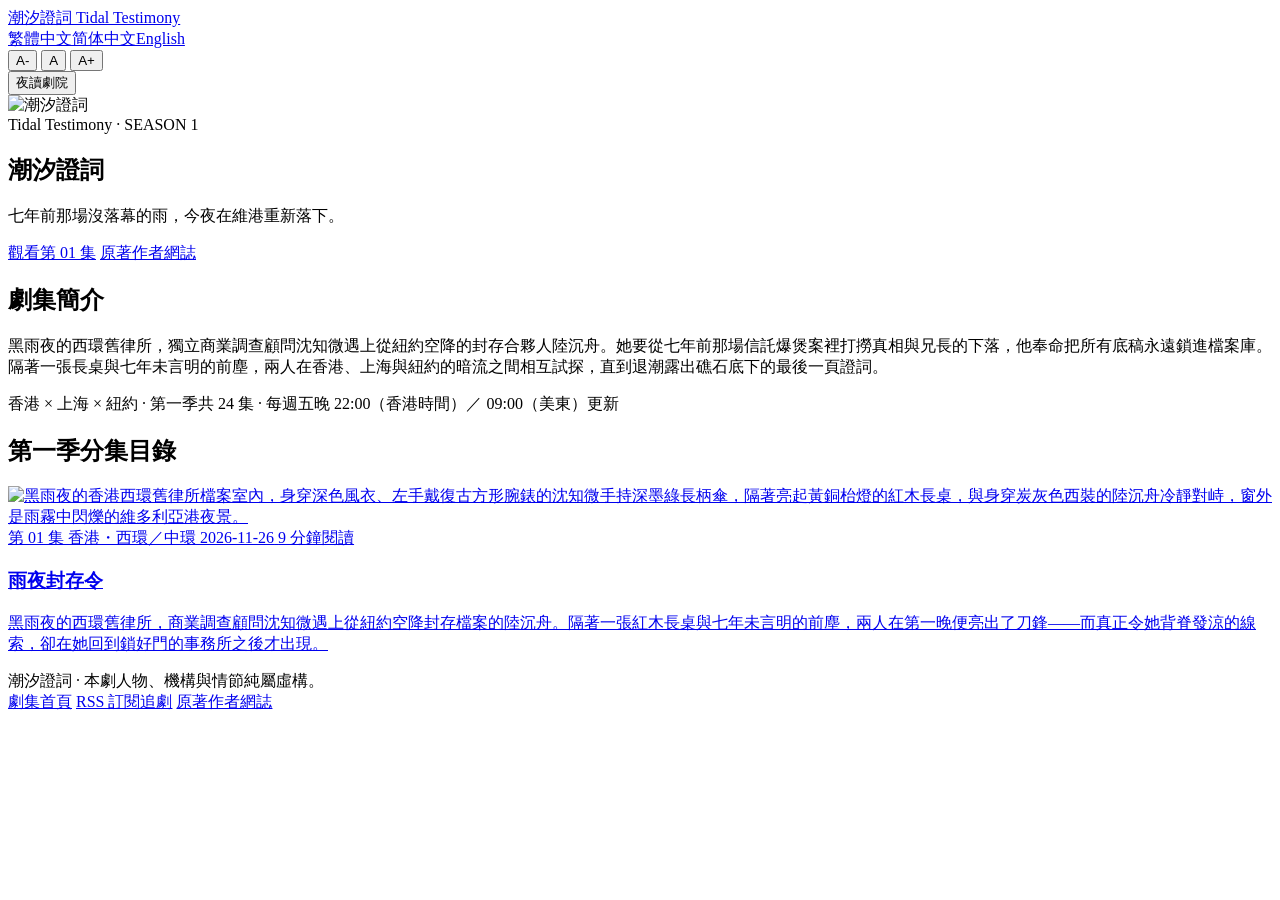
==== index.html @ cb7d294f "Publish Tidal Testimony update 2026-11-27" ====
<!doctype html>
<html lang="zh-Hant" data-theme="archival" data-font="md">
<head>
  <meta charset="utf-8">
  <meta name="viewport" content="width=device-width, initial-scale=1">
  <title>潮汐證詞｜Tidal Testimony</title>
  <meta name="description" content="黑雨夜的西環舊律所，獨立商業調查顧問沈知微遇上從紐約空降的封存合夥人陸沉舟。她要從七年前那場信託爆煲案裡打撈真相與兄長的下落，他奉命把所有底稿永遠鎖進檔案庫。隔著一張長桌與七年未言明的前塵，兩人在香港、上海與紐約的暗流之間相互試探，直到退潮露出礁石底下的最後一頁證詞。">
  <link rel="canonical" href="https://ortho099.github.io/tidal-testimony-read/">
  <link rel="alternate" hreflang="zh-Hant" href="https://ortho099.github.io/tidal-testimony-read/">
  <link rel="alternate" hreflang="zh-Hans" href="https://ortho099.github.io/tidal-testimony-read/zh-hans/">
  <link rel="alternate" hreflang="en" href="https://ortho099.github.io/tidal-testimony-read/en/">
  <link rel="alternate" hreflang="x-default" href="https://ortho099.github.io/tidal-testimony-read/">
  <meta property="og:type" content="website">
  <meta property="og:title" content="潮汐證詞｜Tidal Testimony">
  <meta property="og:description" content="黑雨夜的西環舊律所，獨立商業調查顧問沈知微遇上從紐約空降的封存合夥人陸沉舟。她要從七年前那場信託爆煲案裡打撈真相與兄長的下落，他奉命把所有底稿永遠鎖進檔案庫。隔著一張長桌與七年未言明的前塵，兩人在香港、上海與紐約的暗流之間相互試探，直到退潮露出礁石底下的最後一頁證詞。">
  <meta property="og:url" content="https://ortho099.github.io/tidal-testimony-read/">
  <meta property="og:image" content="https://ortho099.github.io/tidal-testimony-read/assets/illustrations/ep01-harbour-rain.jpg">
  <meta name="twitter:card" content="summary_large_image">
  <meta name="twitter:title" content="潮汐證詞｜Tidal Testimony">
  <meta name="twitter:description" content="黑雨夜的西環舊律所，獨立商業調查顧問沈知微遇上從紐約空降的封存合夥人陸沉舟。她要從七年前那場信託爆煲案裡打撈真相與兄長的下落，他奉命把所有底稿永遠鎖進檔案庫。隔著一張長桌與七年未言明的前塵，兩人在香港、上海與紐約的暗流之間相互試探，直到退潮露出礁石底下的最後一頁證詞。">
  <meta name="twitter:image" content="https://ortho099.github.io/tidal-testimony-read/assets/illustrations/ep01-harbour-rain.jpg">
  <link rel="icon" type="image/svg+xml" href="/tidal-testimony-read/assets/favicon.svg">
  <link rel="alternate" type="application/rss+xml" title="潮汐證詞" href="/tidal-testimony-read/feed.xml">
  <script>(function(){try{var t=localStorage.getItem('tt_theme');if(t==='night'||t==='archival')document.documentElement.setAttribute('data-theme',t);var f=localStorage.getItem('tt_font');if(f==='sm'||f==='md'||f==='lg')document.documentElement.setAttribute('data-font',f);}catch(e){}})();</script>
  <link rel="stylesheet" href="/tidal-testimony-read/assets/style.css">
</head>
<body>

<header class="site-header">
  <div class="header-inner">
    <a class="brand-link" href="/tidal-testimony-read/">
      <span class="brand-title">潮汐證詞</span>
      <span class="brand-sub">Tidal Testimony</span>
    </a>
    <div class="header-controls">
      <nav class="lang-switch" aria-label="Language"><a class="lang-pill" href="/tidal-testimony-read/" data-lang-choice="zh-Hant" aria-current="page">繁體中文</a><a class="lang-pill" href="/tidal-testimony-read/zh-hans/" data-lang-choice="zh-Hans">简体中文</a><a class="lang-pill" href="/tidal-testimony-read/en/" data-lang-choice="en">English</a></nav>
      <div class="font-group" role="group" aria-label="字號">
        <button type="button" class="font-btn" data-font-choice="sm">A-</button>
        <button type="button" class="font-btn" data-font-choice="md">A</button>
        <button type="button" class="font-btn" data-font-choice="lg">A+</button>
      </div>
      <button type="button" class="tool-btn" id="theme-toggle" data-night-label="夜讀劇院" data-day-label="紙感日間" aria-pressed="false">夜讀劇院</button>
    </div>
  </div>
</header>
<section class="hero-wrap">
  <div class="hero-card">
    <img src="/tidal-testimony-read/assets/illustrations/ep01-harbour-rain.jpg" alt="潮汐證詞" width="1536" height="864">
    <div class="hero-overlay">
      <div class="hero-kicker">Tidal Testimony · SEASON 1</div>
      <h1 class="hero-title">潮汐證詞</h1>
      <p class="hero-subtitle">七年前那場沒落幕的雨，今夜在維港重新落下。</p>
      <div class="hero-actions">
        <a
          class="btn-primary"
          id="hero-primary-cta"
          href="/tidal-testimony-read/episodes/rain-seal/"
          data-base-path="/tidal-testimony-read/"
          data-lang-prefix=""
          data-continue-prefix="繼續觀看第 "
          data-continue-suffix=" 集"
        >觀看第 01 集</a>
        <a class="btn-ghost" href="https://mykidnme.blogspot.com/" target="_blank" rel="noopener noreferrer">原著作者網誌</a>
      </div>
    </div>
  </div>
</section>
<main class="home-main">
  <section class="premise-box">
    <h2 class="section-label">劇集簡介</h2>
    <p class="premise-text">黑雨夜的西環舊律所，獨立商業調查顧問沈知微遇上從紐約空降的封存合夥人陸沉舟。她要從七年前那場信託爆煲案裡打撈真相與兄長的下落，他奉命把所有底稿永遠鎖進檔案庫。隔著一張長桌與七年未言明的前塵，兩人在香港、上海與紐約的暗流之間相互試探，直到退潮露出礁石底下的最後一頁證詞。</p>
    <p class="schedule-note">香港 × 上海 × 紐約 · 第一季共 24 集 · 每週五晚 22:00（香港時間）／ 09:00（美東）更新</p>
  </section>
  
  <section aria-labelledby="ep-list-heading">
    <h2 class="section-label" id="ep-list-heading">第一季分集目錄</h2>
    <div class="episode-grid">
      <a class="episode-card" href="/tidal-testimony-read/episodes/rain-seal/">
  <div class="episode-thumb">
    <img src="/tidal-testimony-read/assets/illustrations/ep01-harbour-rain.jpg" alt="黑雨夜的香港西環舊律所檔案室內，身穿深色風衣、左手戴復古方形腕錶的沈知微手持深墨綠長柄傘，隔著亮起黃銅枱燈的紅木長桌，與身穿炭灰色西裝的陸沉舟冷靜對峙，窗外是雨霧中閃爍的維多利亞港夜景。" loading="lazy" width="1536" height="864">
  </div>
  <div class="episode-body">
    <div class="episode-meta">
      <span>第 01 集</span>
      <span>香港・西環／中環</span>
      <span>2026-11-26</span>
      <span>9 分鐘閱讀</span>
    </div>
    <h3 class="episode-card-title">雨夜封存令</h3>
    <p class="episode-card-summary">黑雨夜的西環舊律所，商業調查顧問沈知微遇上從紐約空降封存檔案的陸沉舟。隔著一張紅木長桌與七年未言明的前塵，兩人在第一晚便亮出了刀鋒——而真正令她背脊發涼的線索，卻在她回到鎖好門的事務所之後才出現。</p>
  </div>
</a>
    </div>
  </section>
</main>
<footer class="site-footer">
  <div class="footer-inner">
    <span>潮汐證詞 · 本劇人物、機構與情節純屬虛構。</span>
    <div class="footer-links">
      <a href="/tidal-testimony-read/">劇集首頁</a>
      <a href="/tidal-testimony-read/feed.xml">RSS 訂閱追劇</a>
      <a href="https://mykidnme.blogspot.com/" target="_blank" rel="noopener noreferrer">原著作者網誌</a>
    </div>
  </div>
</footer>
<div class="lightbox" id="image-lightbox" aria-hidden="true" role="dialog">
  <img id="lightbox-img" src="" alt="">
  <div class="lightbox-caption" id="lightbox-caption"></div>
</div>
<script src="/tidal-testimony-read/assets/app.js"></script>
</body>
</html>
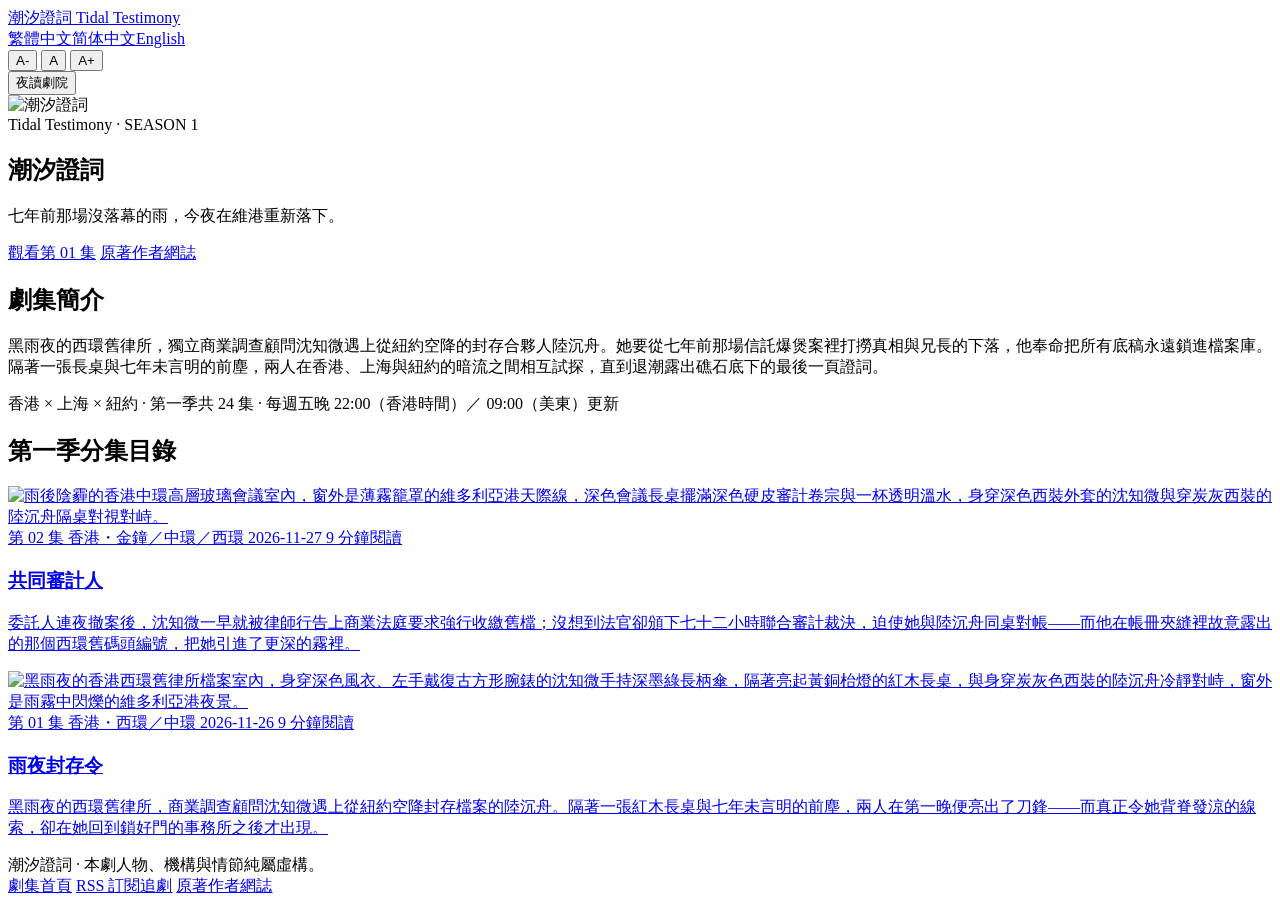
==== commit a7371f07: "Publish Tidal Testimony update 2026-11-27" ====
--- a/index.html
+++ b/index.html
@@ -75,7 +75,22 @@
   <section aria-labelledby="ep-list-heading">
     <h2 class="section-label" id="ep-list-heading">第一季分集目錄</h2>
     <div class="episode-grid">
-      <a class="episode-card" href="/tidal-testimony-read/episodes/rain-seal/">
+      <a class="episode-card" href="/tidal-testimony-read/episodes/joint-audit/">
+  <div class="episode-thumb">
+    <img src="/tidal-testimony-read/assets/illustrations/ep02-central-office.jpg" alt="雨後陰霾的香港中環高層玻璃會議室內，窗外是薄霧籠罩的維多利亞港天際線，深色會議長桌擺滿深色硬皮審計卷宗與一杯透明溫水，身穿深色西裝外套的沈知微與穿炭灰西裝的陸沉舟隔桌對視對峙。" loading="lazy" width="1536" height="864">
+  </div>
+  <div class="episode-body">
+    <div class="episode-meta">
+      <span>第 02 集</span>
+      <span>香港・金鐘／中環／西環</span>
+      <span>2026-11-27</span>
+      <span>9 分鐘閱讀</span>
+    </div>
+    <h3 class="episode-card-title">共同審計人</h3>
+    <p class="episode-card-summary">委託人連夜撤案後，沈知微一早就被律師行告上商業法庭要求強行收繳舊檔；沒想到法官卻頒下七十二小時聯合審計裁決，迫使她與陸沉舟同桌對帳——而他在帳冊夾縫裡故意露出的那個西環舊碼頭編號，把她引進了更深的霧裡。</p>
+  </div>
+</a>
+<a class="episode-card" href="/tidal-testimony-read/episodes/rain-seal/">
   <div class="episode-thumb">
     <img src="/tidal-testimony-read/assets/illustrations/ep01-harbour-rain.jpg" alt="黑雨夜的香港西環舊律所檔案室內，身穿深色風衣、左手戴復古方形腕錶的沈知微手持深墨綠長柄傘，隔著亮起黃銅枱燈的紅木長桌，與身穿炭灰色西裝的陸沉舟冷靜對峙，窗外是雨霧中閃爍的維多利亞港夜景。" loading="lazy" width="1536" height="864">
   </div>
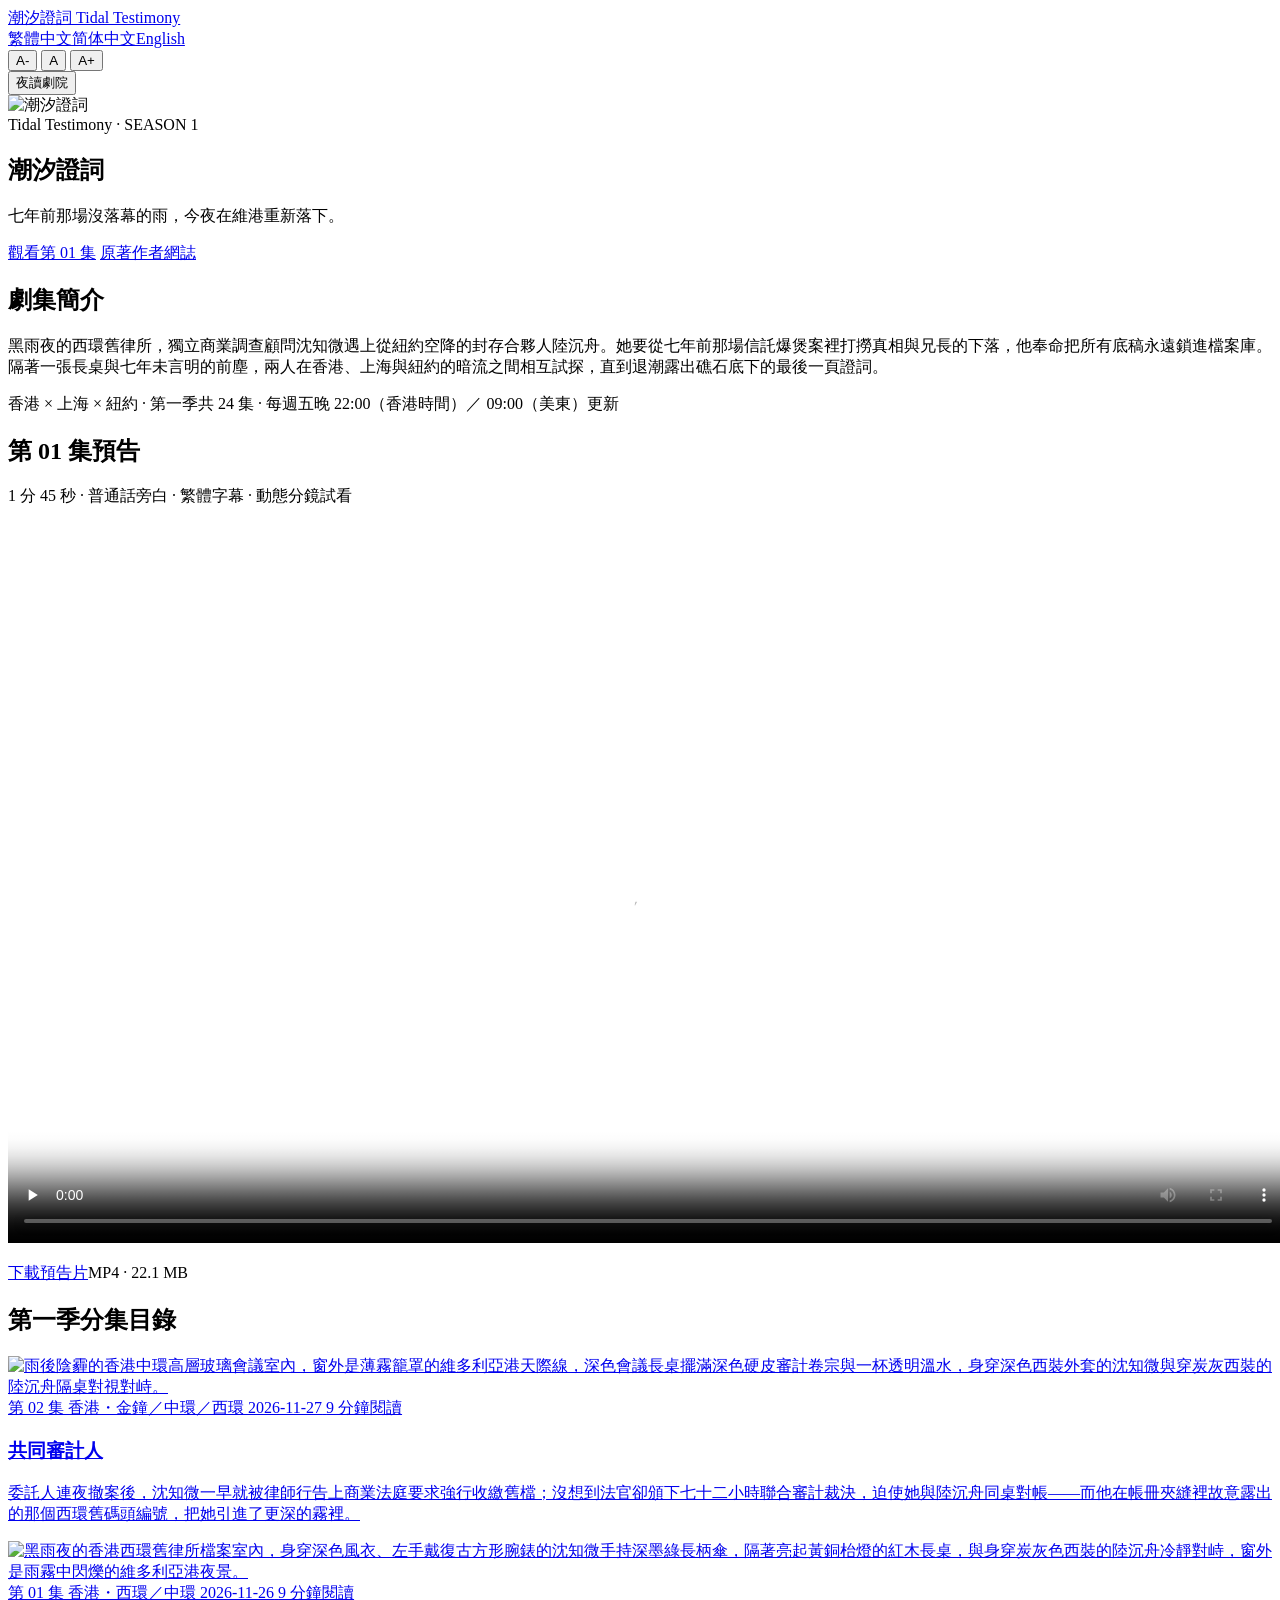
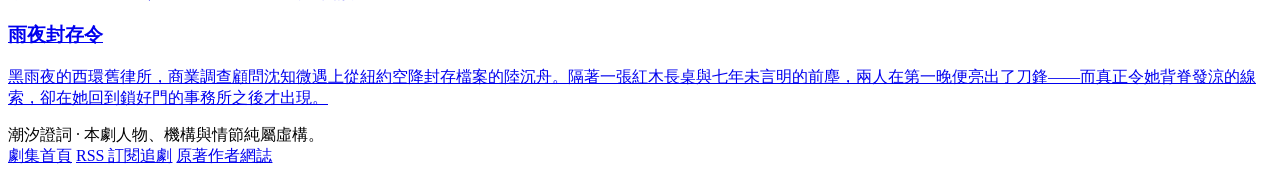
==== commit 1cbaf422: "Publish Tidal Testimony update 2026-11-27" ====
--- a/index.html
+++ b/index.html
@@ -71,6 +71,17 @@
     <p class="premise-text">黑雨夜的西環舊律所，獨立商業調查顧問沈知微遇上從紐約空降的封存合夥人陸沉舟。她要從七年前那場信託爆煲案裡打撈真相與兄長的下落，他奉命把所有底稿永遠鎖進檔案庫。隔著一張長桌與七年未言明的前塵，兩人在香港、上海與紐約的暗流之間相互試探，直到退潮露出礁石底下的最後一頁證詞。</p>
     <p class="schedule-note">香港 × 上海 × 紐約 · 第一季共 24 集 · 每週五晚 22:00（香港時間）／ 09:00（美東）更新</p>
   </section>
+  <section class="trailer-section" id="trailer" aria-labelledby="trailer-heading">
+  <div class="trailer-heading">
+    <h2 class="section-label" id="trailer-heading">第 01 集預告</h2>
+    <p class="trailer-detail" id="trailer-detail">1 分 45 秒 · 普通話旁白 · 繁體字幕 · 動態分鏡試看</p>
+  </div>
+  <video controls playsinline preload="none" poster="/tidal-testimony-read/assets/trailers/ep01-trailer-poster.jpg" width="1280" height="720" aria-labelledby="trailer-heading" aria-describedby="trailer-detail">
+    <source src="/tidal-testimony-read/assets/trailers/ep01-trailer-v3.mp4" type="video/mp4">
+    你的瀏覽器未能播放影片，請使用下方連結下載觀看。
+  </video>
+  <p class="trailer-footer"><a href="/tidal-testimony-read/assets/trailers/ep01-trailer-v3.mp4" download>下載預告片</a><span>MP4 · 22.1 MB</span></p>
+</section>
   
   <section aria-labelledby="ep-list-heading">
     <h2 class="section-label" id="ep-list-heading">第一季分集目錄</h2>
